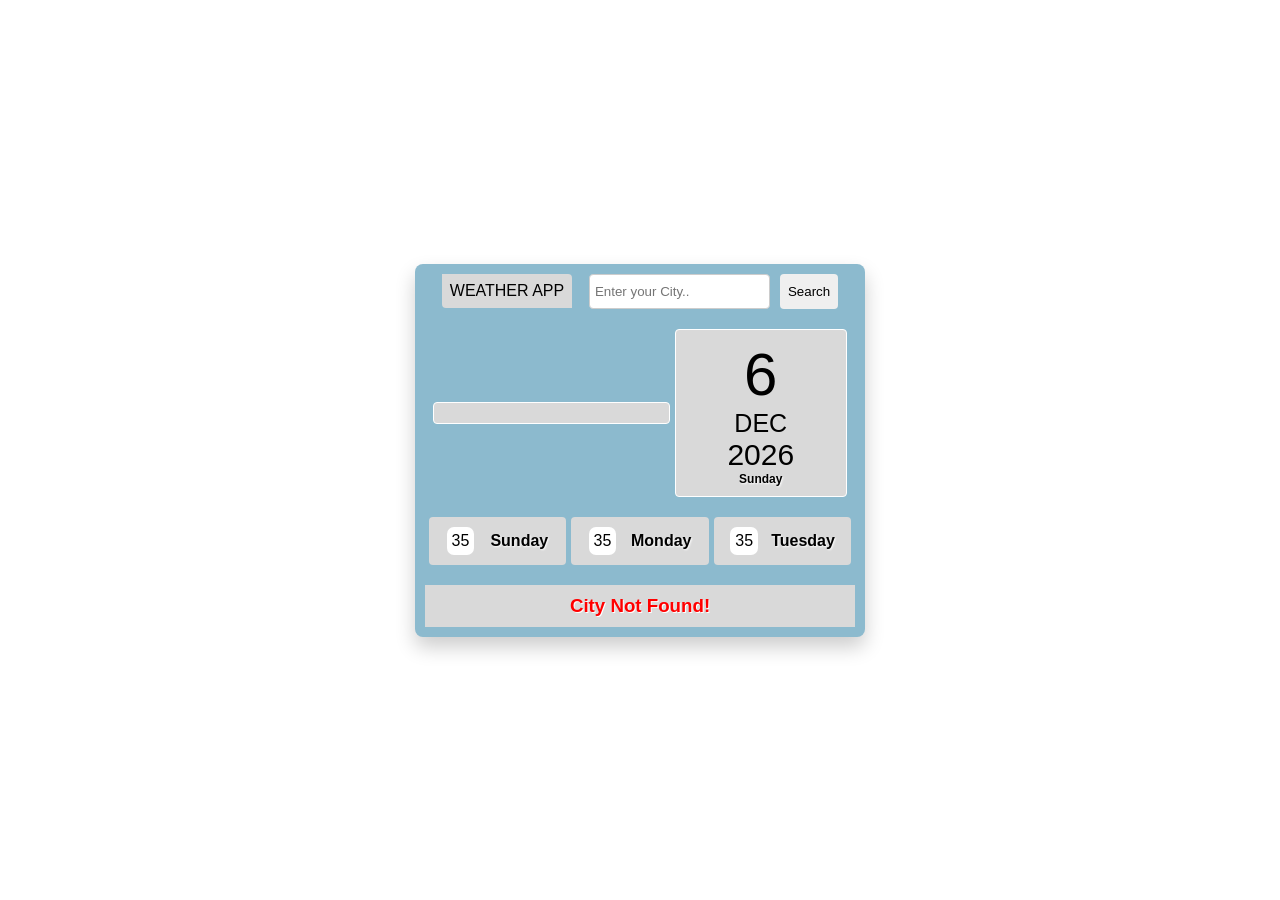
==== index.html @ 1edbbefa "Initial commit" ====
<!DOCTYPE html>
<html lang="en">
<head>
  <meta charset="UTF-8">
  <meta name="viewport" content="width=device-width, initial-scale=1.0">
  <title>weather app</title>
  <link rel="stylesheet" href="style.css">
</head>
<body>
   
  <div class="container">
    <div class="weather_app">
        <header class="weather_header">
          <p>WEATHER APP</p>

          <div class="search_area">
            <input type="text" id="user_city" placeholder="Enter your City..">
            <button id="input_search_btn">Search</button>
          </div>

        </header><!--weather_head-->

        <section class="main_section">

          <div class="temp_box">
            <!-- <p class="temp">34</p>
            <p class="clear">clear</p>
            <div class="city_name">Karachi</div>
              <div class="humidity">Humidity <span>99%</span></div> -->
          </div>
          
          <div class="calender_box">
            <!-- <p class="day">03</p>
            <p class="month">MAY</p>
            <p class="year">2026</p>
            <p class="week_day">Friday</p> -->
          </div>

        </section><!--main_section-->

        <section class="details">
             <div class="history">
              <div class="tabs">
              <div class="AfterDay01 tab_degree">35</div>
              <div class="tab_day">Sunday</div>
              </div>
              <div class="tabs">
              <div class="AfterDay02 tab_degree">35</div>
              <div class="tab_day">Monday</div>
              </div>
              <div class="tabs">
              <div class="AfterDay03 tab_degree">35</div>
              <div class="tab_day">Tuesday</div>
              </div>
              
             </div><!--history-->
        </section>

        <section class="city_not_found_err">
          <!-- <h3 id="error_message ">CITY NAME NOT FOUND!</h3> -->
        </section>
        
    </div>
  </div>
    <script src="app.js"></script>
</body>
</html>
---- style.css ----
* {
    box-sizing: border-box;
    padding: 0px;
    margin:0px;
}

.container 
{
    height: 100vh;
    display: flex;
    flex-flow: column;
    justify-content: center;
    align-items: center;
    font-family: Arial, Helvetica, sans-serif;
    padding: 10px;
    /* border: 1px solid lime; */
}



.weather_app 
{
    width: 450px;
    /* height: auto; */
    display: flex;
    flex-flow: column;
    background-color: #8CBACE;
    padding:10px;
    gap:20px;
    border-radius: 8px;
    box-shadow: 0 10px 20px rgba(0,0,0,0.2);
}
.weather_header
 {
    display: flex;
    justify-content: space-evenly;
    align-items: center;
 }

 .weather_header p 
 {
    background-color:#D9D9D9 ;
    padding:8px;
    /* border-radius:4px; */
    border-top-right-radius: 4px;
    border-bottom-left-radius: 4px;
 }

 .weather_header input 
 {
    height: 35px;
    padding:5px;
    outline:none;
    border: 1px solid #ccc;
    border-radius: 4px;
 }

 .weather_header input:focus 
{
    border: 1px solid #4facfe;
}

 .weather_header button 
 {
    border: none;
    padding:8px;
    border-radius: 4px;
     /* border-top-left-radius: 4px; */
    /* border-bottom-right-radius: 4px; */
    cursor:pointer;
 }

 .weather_header button:hover 
{
    background-color: #6fa8bd;
    color: white;
}

 .search_area 
 {
    display: flex;
    gap:10px;
    justify-content: space-evenly;
 }

 /* ------------ */
 
 .main_section 
 {
    display: flex;
    justify-content: center;
    align-items: center;
    text-align: center;
    /* text-shadow: 1px 1px 1px yellow; */
    gap:5px
 }
 
 .temp_box
 {
    width: 55%;
    display: flex;
    flex-flow: column;
    padding:10px;
    background-color:#D9D9D9 ;
    border: 1px solid white;
    border-radius: 4px;
    /* gap:8px;             spaceing */

 }
 .calender_box 
 {
    width: 40%;
    background-color:#D9D9D9 ;
    padding:10px;
    border: 1px solid white;
    border-radius: 4px;
 }

.temp ,.day 
{
    font-size: 60px;
}
.clear , .month 
{
    font-size: 25px;
}
.city_name , .year 
{
    font-size: 30px;
}

.history 
{
    display: flex;
    justify-content: center;
    gap:5px;
}
.tabs 
{
    width: 32%;
    background-color: #D9D9D9;
    padding:10px;
    border-radius: 4px;
    display: flex;
    align-items: center;
    justify-content: space-around;
}

.tab_degree 
{
    background-color: white;
    border-radius: 25%;
    padding:5px;
}
.tab_day
{
    text-shadow: 1px 1px 2px white;
    font-weight: bold;
    font-size: 16px;
}

.temp_box_details 
{
    display: flex;
    justify-content: space-between;
}

.humidity , .week_day{
    font-size: 12px;
    font-weight: bold;
    text-shadow: 1px 1px 2px white;
}

.city_not_found_err 
{
    color:red;
    text-shadow: 1px 1px white;
    background-color: #D9D9D9;
    padding:10px;
    text-align: center;
    display: none;
}

#deg-symbol 
{
    font-size: 40px;
}
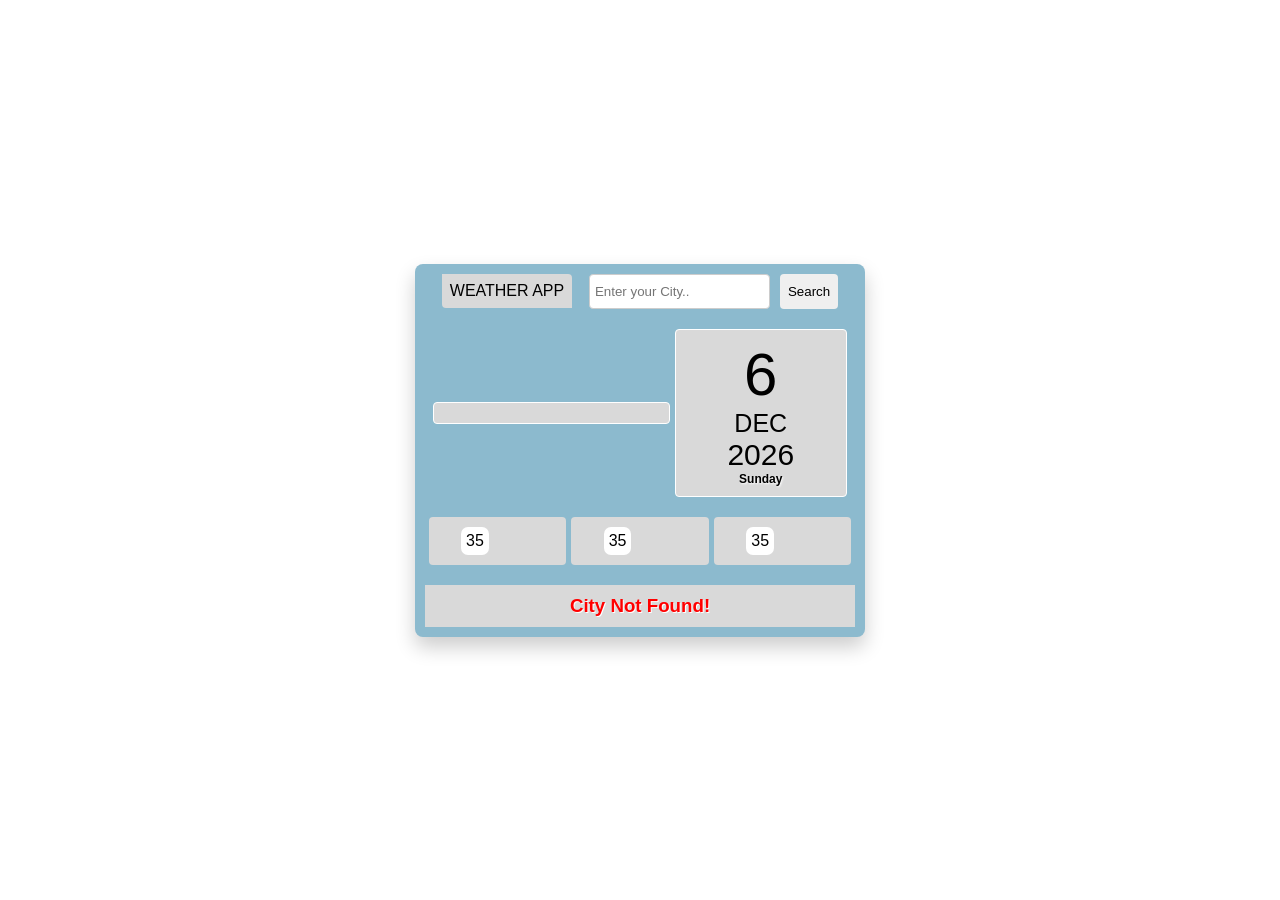
==== commit 9eb2eea5: "checking error and try to fix" ====
--- a/index.html
+++ b/index.html
@@ -42,15 +42,15 @@
              <div class="history">
               <div class="tabs">
               <div class="AfterDay01 tab_degree">35</div>
-              <div class="tab_day">Sunday</div>
+              <div class="tab_days"></div>
               </div>
               <div class="tabs">
               <div class="AfterDay02 tab_degree">35</div>
-              <div class="tab_day">Monday</div>
+              <div class="tab_days"></div>
               </div>
               <div class="tabs">
               <div class="AfterDay03 tab_degree">35</div>
-              <div class="tab_day">Tuesday</div>
+              <div class="tab_days"></div>
               </div>
               
              </div><!--history-->
